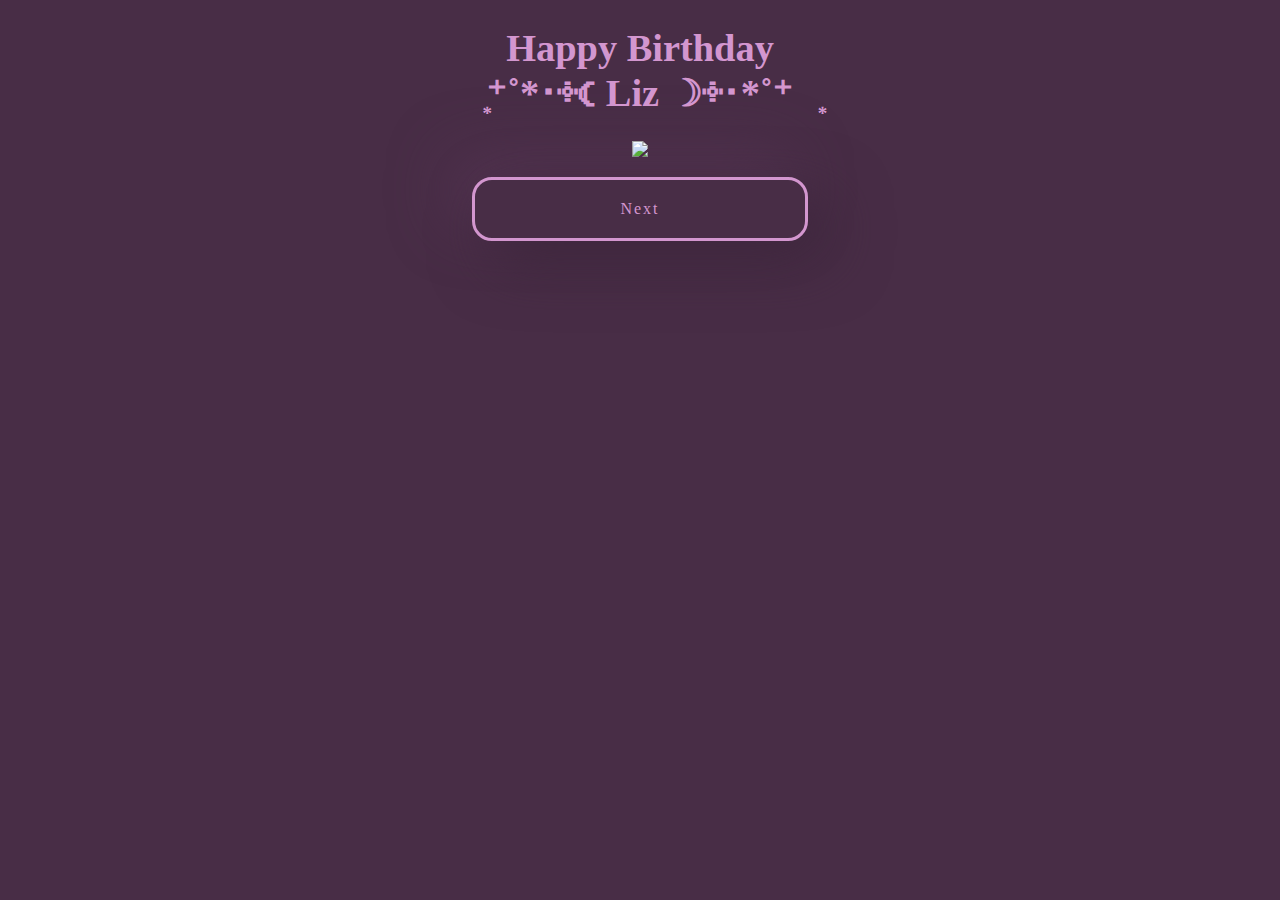
==== index.html @ 51da94bb "'editing'" ====
<!DOCTYPE html>
<html lang="en">

<head>
  <meta charset="UTF-8">
  <meta http-equiv="X-UA-Compatible" content="IE=edge">
  <meta name="viewport" content="width=device-width, initial-scale=1.0">
  <title>Happy Birthday!</title>
  <link rel="stylesheet" href="style.css">
</head>

<body>

  <div class="homepage">

    <div class="title">
      <h1>Happy Birthday<br>‧͙⁺˚*･༓☾ Liz ☽༓･*˚⁺‧͙</h1>
      <img src="https://media.giphy.com/media/6bXd6ZTYpZWrC/giphy.gif"></img>
    </div>

    <a href="page_two/index.html"> Next</a>
  </div>
</body>

</html>
---- style.css ----
a {
  color: #d396cf;
  text-align: center;
  letter-spacing: 2px;
  margin-top: 15px;
  text-decoration: none;

  border-width: 2px;
  padding: 20px;

  width: 290px;
  display: block;
  margin-left: auto;
  margin-right: auto;

  border: solid;
  border-radius: 20px;
  background: #482d46;
  box-shadow: 20px 20px 60px #3d263c,
    -20px -20px 60px #533451;
}

a:hover {
  color: #3d263c;
  background-color: #d396cf;
  transition: 400ms;
  font-weight: bold;
}

body {
  background-color: #482d46;


  animation: fadeInAnimation ease 5s;
  animation-iteration-count: 1;
  animation-fill-mode: forwards;
}

@keyframes fadeInAnimation {
  0% {
    opacity: 0;
  }

  100% {
    opacity: 1;
  }

}

.title {
  margin-top: auto;
  margin-bottom: auto;
  margin-left: auto;
  margin-right: auto;
  text-align: center;
  font-size: larger;
  color: #d396cf;
}

.pics {
  height: 200px;
  width: 180px;
  padding: 4px;
}

.jared {
  height: 375px;
  width: 300px;
}

.hater {
height: 120px;
width: 350px;
padding: 20px;
}

ul {
  padding: 10px;
  text-align: center;
  list-style-position: inside;
}
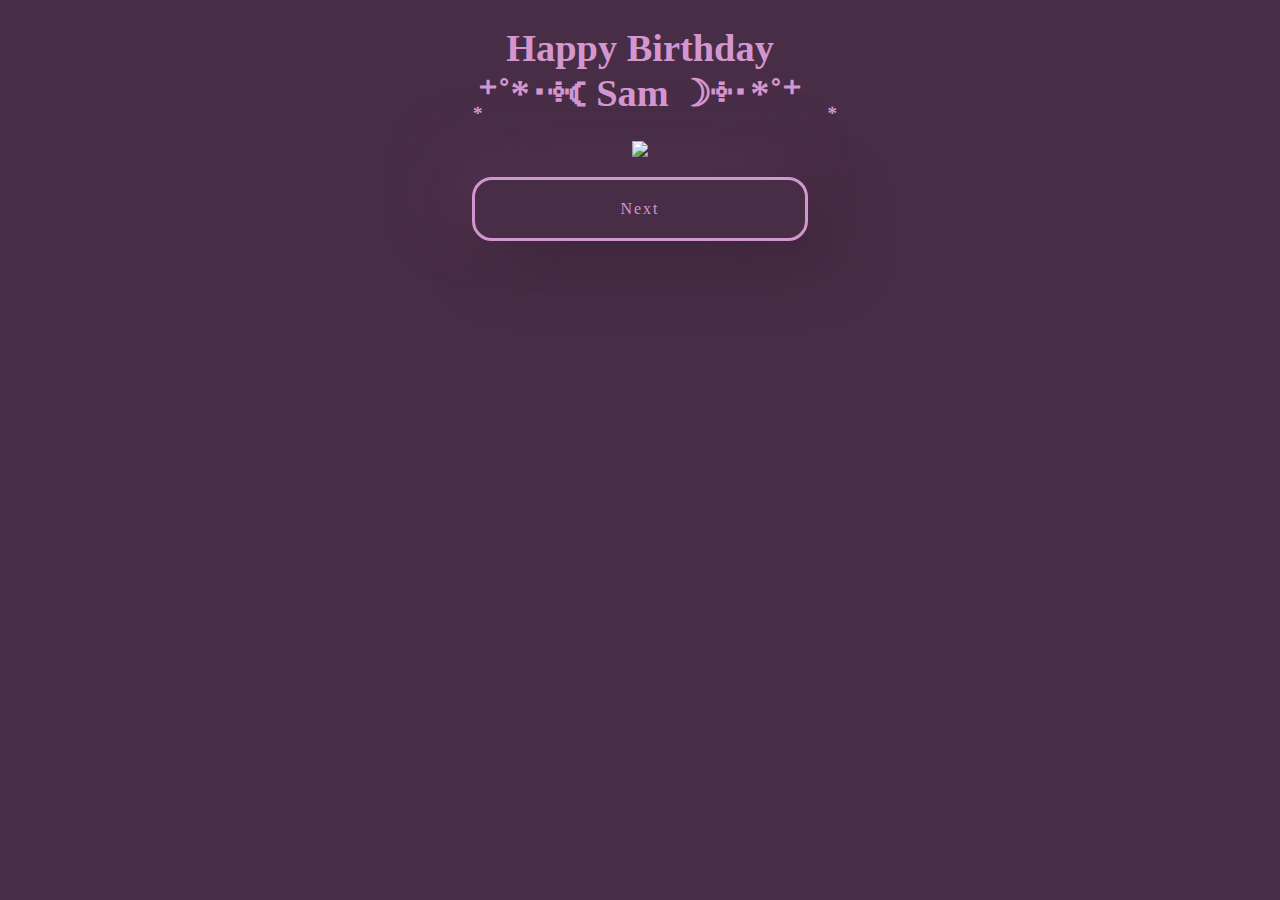
==== commit 291a926d: "'editing'" ====
--- a/index.html
+++ b/index.html
@@ -14,7 +14,7 @@
   <div class="homepage">
 
     <div class="title">
-      <h1>Happy Birthday<br>‧͙⁺˚*･༓☾ Liz ☽༓･*˚⁺‧͙</h1>
+      <h1>Happy Birthday<br>‧͙⁺˚*･༓☾ Sam ☽༓･*˚⁺‧͙</h1>
       <img src="https://media.giphy.com/media/6bXd6ZTYpZWrC/giphy.gif"></img>
     </div>
 
